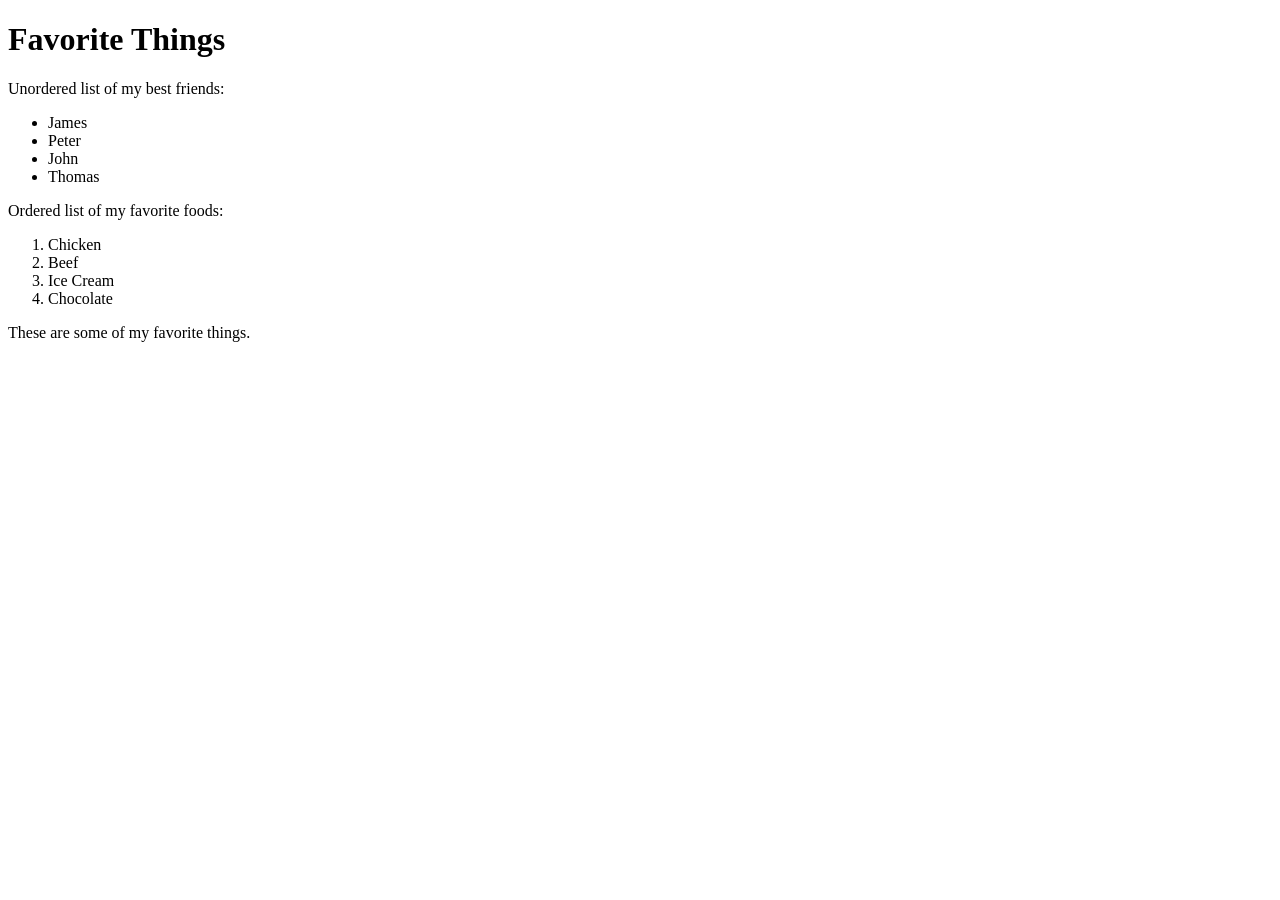
==== favorite-things.html @ 909ef9c4 "Added Block elements, Unordered Lists elements and Ordered List elements" ====
<!DOCTYPE html>
<html>

<head>

</head>

<body>
  <h1>Favorite Things </h1>

  <p>Unordered list of my best friends:</p>

  <ul>
    <li>James </li>
    <li>Peter</li>
    <li>John </li>
    <li>Thomas</li>
  </ul>
  <p>Ordered list of my favorite foods: </p>
  <ol>
    <li>Chicken </li>
    <li>Beef</li>
    <li>Ice Cream </li>
    <li>Chocolate</li>
  </ol>
  <p>These are some of my favorite things.</p>
</body>

</html>
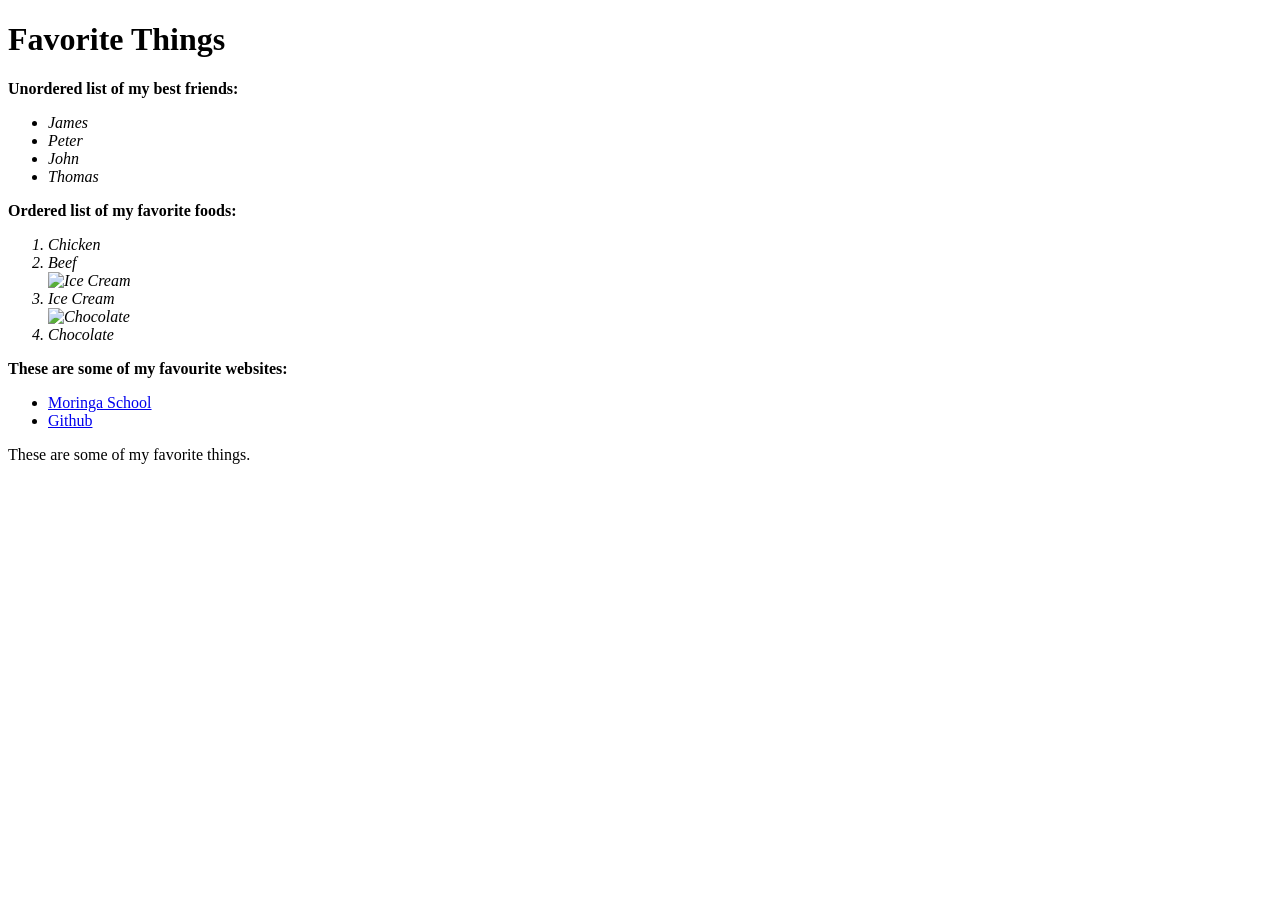
==== commit f0a5cffe: "Added links to favourite sites" ====
--- a/favorite-things.html
+++ b/favorite-things.html
@@ -8,21 +8,29 @@
 <body>
   <h1>Favorite Things </h1>
 
-  <p>Unordered list of my best friends:</p>
-
-  <ul>
+  <p><strong>Unordered list of my best friends:</strong></p>
+  <ul><em>
     <li>James </li>
     <li>Peter</li>
     <li>John </li>
-    <li>Thomas</li>
+    <li>Thomas</li></em>
   </ul>
-  <p>Ordered list of my favorite foods: </p>
-  <ol>
+
+  <p><strong>Ordered list of my favorite foods:</strong></p>
+  <ol><em>
     <li>Chicken </li>
     <li>Beef</li>
+    <img src="" alt="Ice Cream">
     <li>Ice Cream </li>
-    <li>Chocolate</li>
+    <img src="" alt="Chocolate">
+    <li>Chocolate</li></em>
   </ol>
+
+  <p><strong>These are some of my favourite websites:</strong></p>
+  <ul>
+    <li> <a href="http://moringaschool.com/"> Moringa School </a></li>
+    <li> <a href="http://github.com/"> Github </a></li>
+  </ul>
   <p>These are some of my favorite things.</p>
 </body>
 
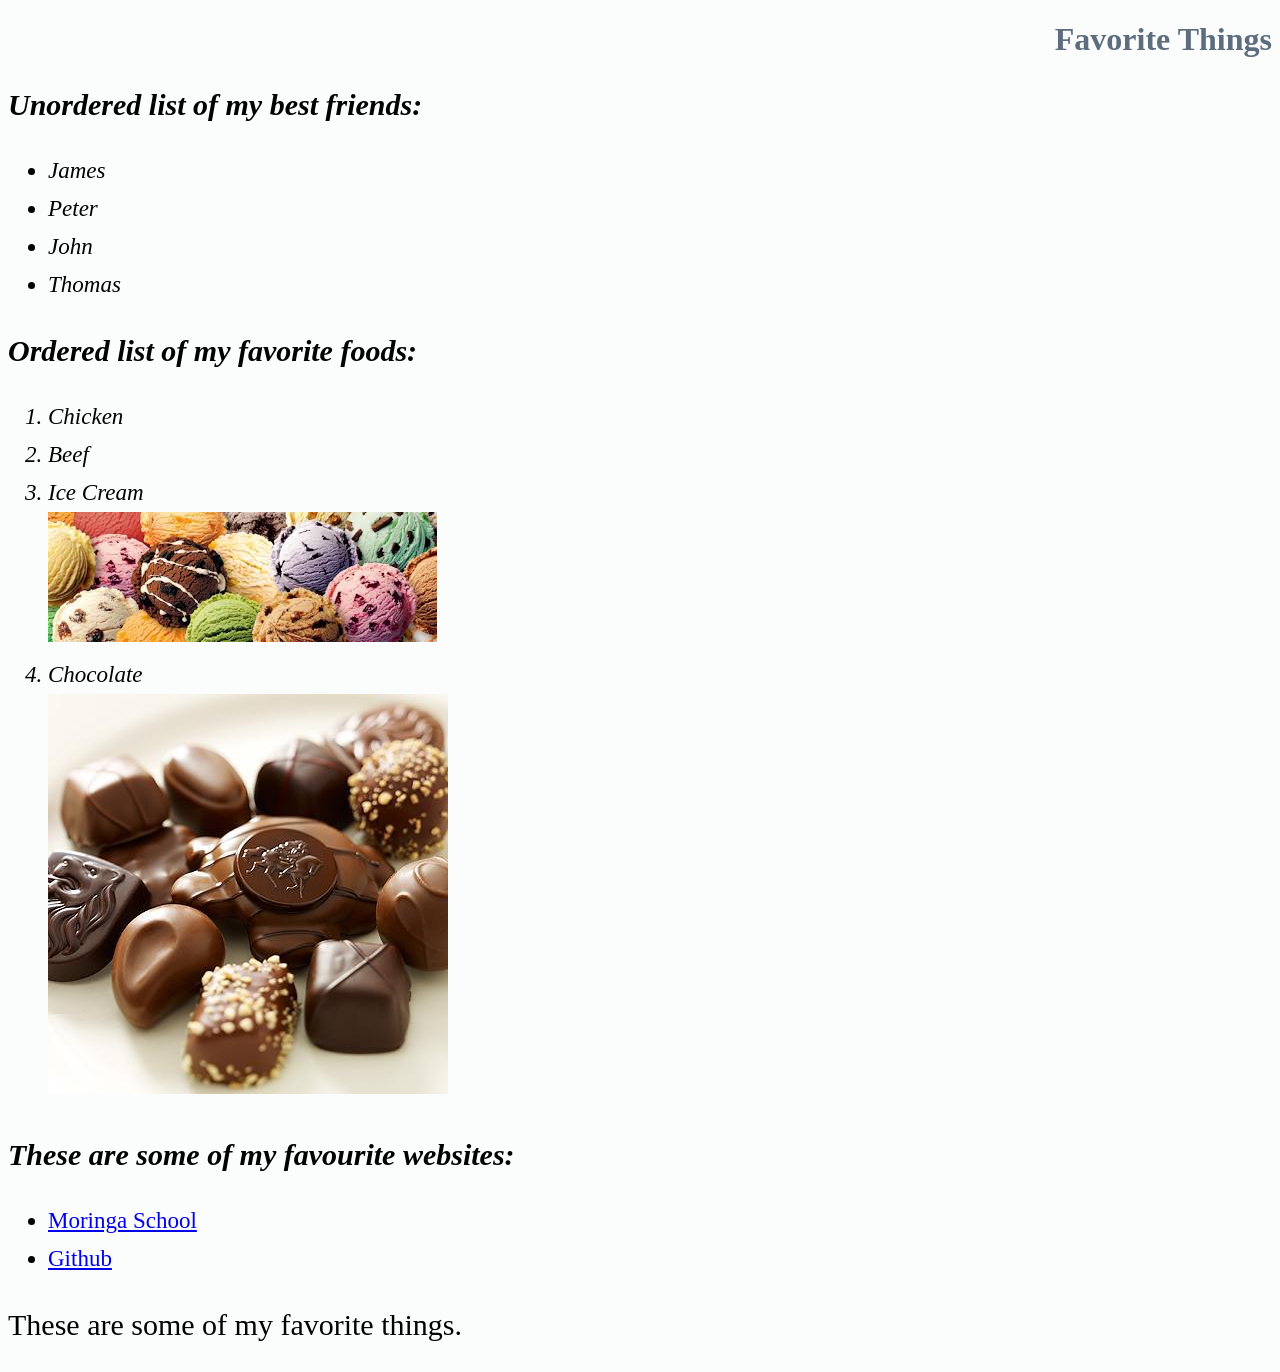
==== commit 3de5b64d: "Change css link to new-style.css" ====
--- a/favorite-things.html
+++ b/favorite-things.html
@@ -2,6 +2,8 @@
 <html>
 
 <head>
+
+  <link href="css/new-style.css" rel="stylesheet" type="text/css">
 
 </head>
 
@@ -20,10 +22,10 @@
   <ol><em>
     <li>Chicken </li>
     <li>Beef</li>
-    <img src="" alt="Ice Cream">
     <li>Ice Cream </li>
-    <img src="" alt="Chocolate">
+    <img src="images/ice-cream.jpg" alt="Ice Cream">
     <li>Chocolate</li></em>
+    <img src="images/godiva-chocolates.jpg" alt="Chocolate">
   </ol>
 
   <p><strong>These are some of my favourite websites:</strong></p>
--- a/css/new-style.css
+++ b/css/new-style.css
@@ -0,0 +1,39 @@
+h1{
+  color: #5D6D7E;
+  text-align: right;
+}
+
+h2{
+  color: #E6B0AA;
+  text-align: left;
+}
+
+p{
+  font-family: fantasy;
+  font-size: 30px;
+}
+
+ol{
+  line-height: 38px;
+}
+
+ul{
+  line-height: 38px;
+}
+
+li{
+  font-size: 23px;
+  font-family: inherit;
+}
+
+html{
+  background-color:#FBFCFC;
+}
+
+strong{
+  font-style: italic;
+}
+
+em{
+  font-style: bold;
+}
